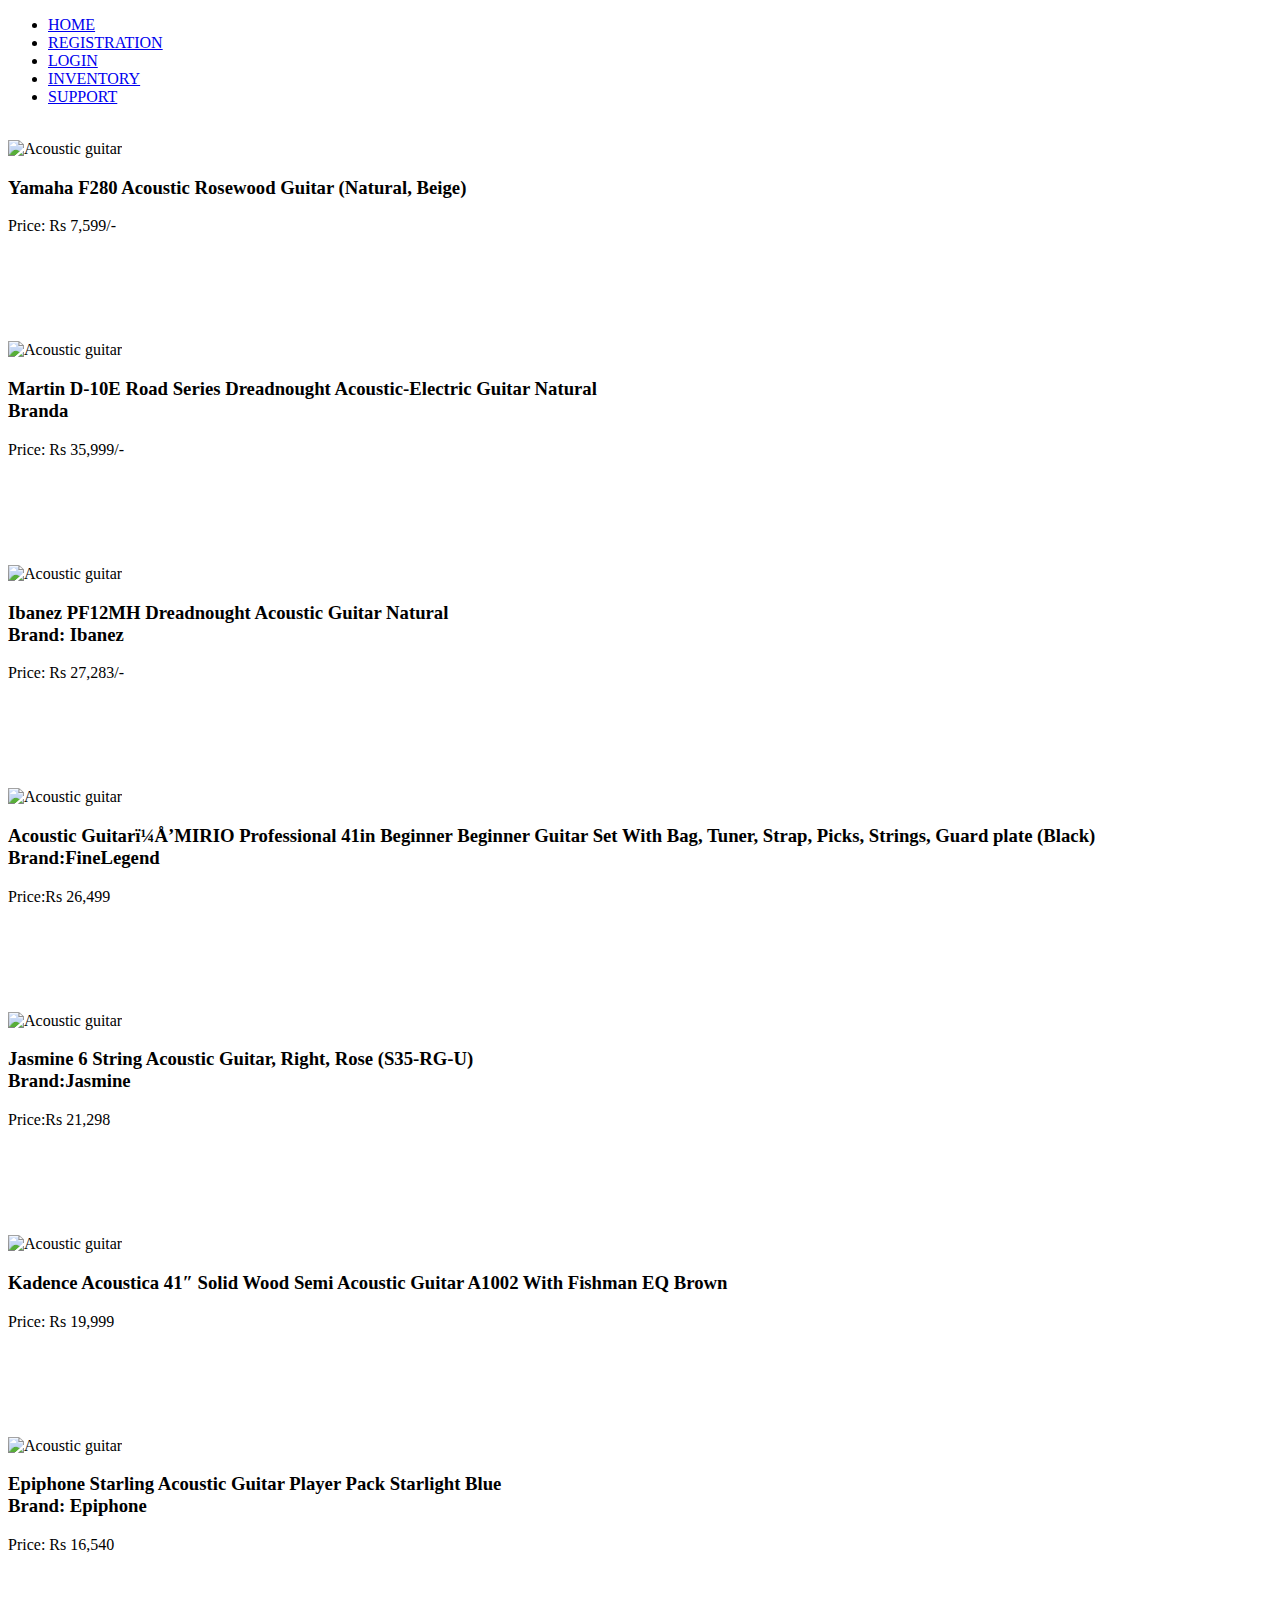
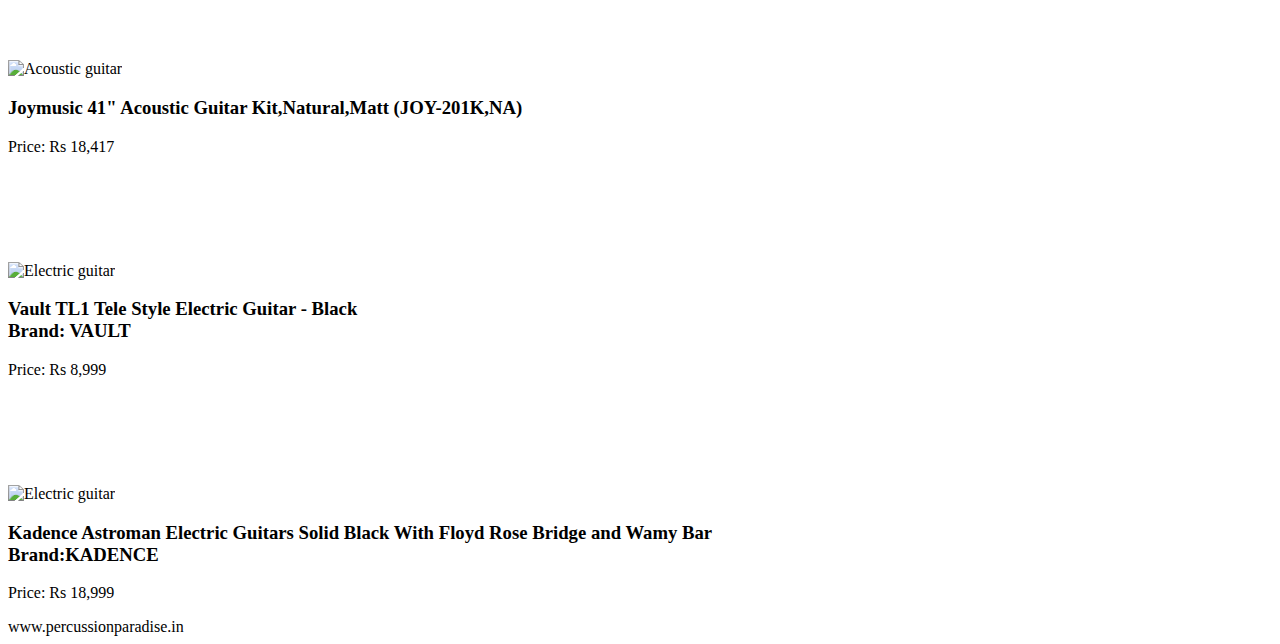
==== INVENTORY.html @ 3cde59e4 "Add files via upload" ====
<!DOCTYPE html>
<html lang="en">
<head>
    <title>INVENTORY</title>
    <link rel="stylesheet" href="D:\Users\admin\Desktop\WD MUSIC WEBSITE\stylepro.css">
    
</head>
<body>
    
    </div>
    <ul>
        <li><a class="active" href="D:\Users\admin\Desktop\WD MUSIC WEBSITE\MUSIC _WEBSITE.html">HOME</a></li>
        <li><a href="D:\Users\admin\Desktop\WD MUSIC WEBSITE\REGISTRATION.html">REGISTRATION</a></li>
        <li><a href="D:\Users\admin\Desktop\WD MUSIC WEBSITE\Login.html">LOGIN</a></li>
        <li><a href="D:\Users\admin\Desktop\WD MUSIC WEBSITE\INVENTORY.html">INVENTORY</a></li>
        <li><a href="D:\Users\admin\Desktop\WD MUSIC WEBSITE\SUPPORT.html">SUPPORT</a></li>
        
    </ul>
    <br>
    <div class="product-gallery">
        <div class="product-item">
            <img src="https://p7.hiclipart.com/preview/189/975/817/yamaha-ll6-acoustic-guitar-string-instruments-acoustic-electric-guitar-acoustic-guitar.jpg" alt="Acoustic guitar">
            <div class="product-info">
                <h3>Yamaha F280 Acoustic Rosewood Guitar (Natural, Beige)</h3>
                <p>Price: Rs 7,599/-</p> 
                      </div>

                      <br><br><br><br><br>

                      <div class="product-item">
                        <img src="https://w7.pngwing.com/pngs/440/519/png-transparent-acoustic-guitar-bass-guitar-tiple-ukulele-cavaquinho-acoustic-gig-guitar-accessory-string-instrument-martin-lx1e-little-martin-thumbnail.png" alt="Acoustic guitar">
                        <div class="product-info">
                            <h3>Martin D-10E Road Series Dreadnought Acoustic-Electric Guitar Natural <br> Branda</h3>
                            <p>Price: Rs 35,999/-</p> 
                </div>
                <br><br><br><br><br>
                                  <div class="product-item">
                                    <img src="https://m.media-amazon.com/images/I/81MWKJyXKlL.jpg" alt="Acoustic guitar">
                                    <div class="product-info">
                                        <h3>Ibanez PF12MH Dreadnought Acoustic Guitar Natural <br>
                                            Brand: Ibanez</h3>
                                            <larger><p>Price: Rs 27,283/-</p> </larger> 
                                              </div>
                      
                                        <br><br><br><br><br>
                                              <div class="product-item">
                                                <img src="https://m.media-amazon.com/images/I/619RMhK7PML._SX522_.jpg" alt="Acoustic guitar">
                                                <div class="product-info">
                                                    <h3>Acoustic Guitarï¼Å’MIRIO Professional 41in Beginner Beginner Guitar Set With Bag, Tuner, Strap, Picks, Strings, Guard plate (Black) <br> 
                                                        Brand:FineLegend</h3>
                                                  <larger><p>Price:Rs 26,499 </p> </larger>  
                                                          </div>
                                                          <br><br><br><br><br>
                                              <div class="product-item">
                                                <img src="https://m.media-amazon.com/images/I/51D5bdeS3GL._SX522_.jpg" alt="Acoustic guitar">
                                                <div class="product-info">
                                                    <h3>Jasmine 6 String Acoustic Guitar, Right, Rose (S35-RG-U) <br> 
                                                        Brand:Jasmine</h3>
                                                  <larger><p>Price:Rs 21,298  </p> </larger>  
                                                          </div>
                                                          
                                                          <br><br><br><br><br>
                                                    <div class="product-item">
                                                            <img src="https://m.media-amazon.com/images/I/71kvtnwiryL._SX522_.jpg" alt="Acoustic guitar">
                                                            <div class="product-info">
                                                                <h3>Kadence Acoustica 41″ Solid Wood Semi Acoustic Guitar A1002 With Fishman EQ Brown</h3>
                                                                <p>Price: Rs 19,999</p>
                                                            </div>

                                                            <br><br><br><br><br>
                                                            <div class="product-item">
                                                                    <img src="https://m.media-amazon.com/images/I/71t61q4e2PL._SX522_.jpg" alt="Acoustic guitar">
                                                                    <div class="product-info">
                                                                        <h3>Epiphone Starling Acoustic Guitar Player Pack Starlight Blue <br> Brand: Epiphone</h3>
                                                                        <p>Price: Rs 16,540</p>
                                                                    </div>  

                                                                    <br><br><br><br><br>
                                                    <div class="product-item">
                                                            <img src="https://m.media-amazon.com/images/I/71gng45EurL._SX522_.jpg" alt="Acoustic guitar">
                                                            <div class="product-info">
                                                                <h3>Joymusic 41" Acoustic Guitar Kit,Natural,Matt (JOY-201K,NA)</h3>
                                                                <p>Price: Rs 18,417</p>
                                                            </div>

                                                            <br><br><br><br><br>
                                                    <div class="product-item">
                                                            <img src="https://m.media-amazon.com/images/I/41Z45z7TRkL._SX522_.jpg" alt="Electric guitar">
                                                            <div class="product-info">
                                                                <h3>Vault TL1 Tele Style Electric Guitar - Black <br> Brand: VAULT</h3>
                                                                <p>Price: Rs 8,999 </p>
                                                            </div>

                                                            <br><br><br><br><br>
                                                    <div class="product-item">
                                                            <img src="https://m.media-amazon.com/images/I/51iQRs87JjL._SX522_.jpg" alt="Electric guitar">
                                                            <div class="product-info">
                                                                <h3>Kadence Astroman Electric Guitars Solid Black With Floyd Rose Bridge and Wamy Bar <br> Brand:KADENCE</h3>
                                                                <p>Price: Rs 18,999</p>
                                                            </div>
                                                            
                                                            <div class="icon">www.percussionparadise.in</div>
                                                        </div>
        
</body>
</html>
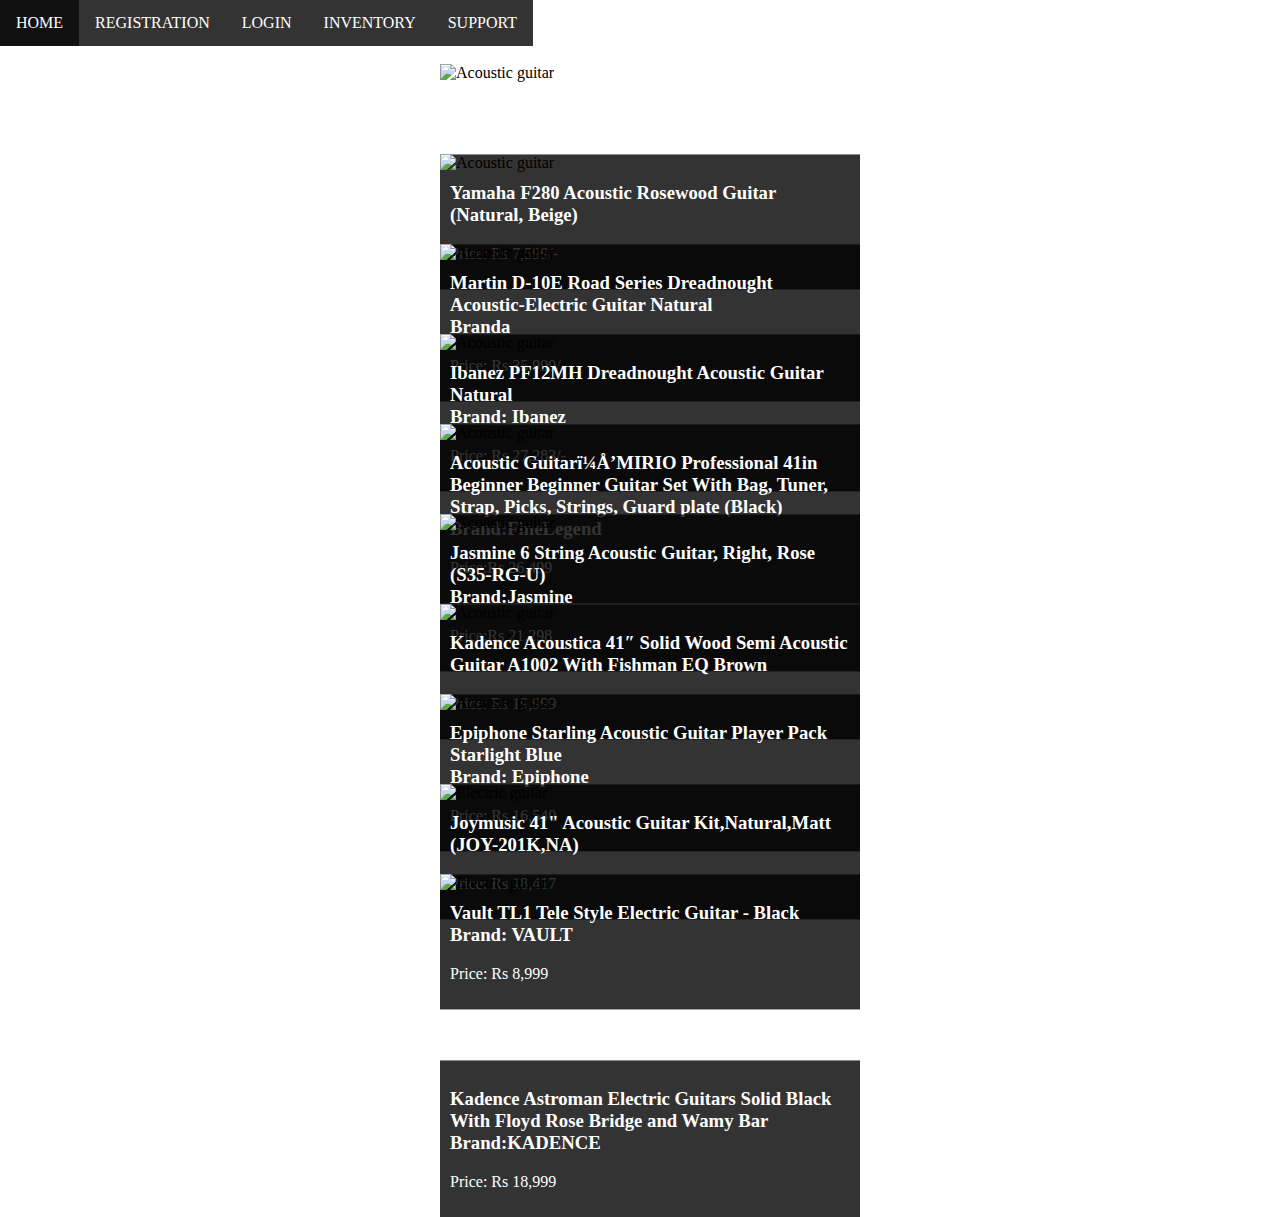
==== commit 280530f9: "Update INVENTORY.html" ====
--- a/INVENTORY.html
+++ b/INVENTORY.html
@@ -2,18 +2,18 @@
 <html lang="en">
 <head>
     <title>INVENTORY</title>
-    <link rel="stylesheet" href="D:\Users\admin\Desktop\WD MUSIC WEBSITE\stylepro.css">
+    <link rel="stylesheet" href="stylepro.css">
     
 </head>
 <body>
     
     </div>
     <ul>
-        <li><a class="active" href="D:\Users\admin\Desktop\WD MUSIC WEBSITE\MUSIC _WEBSITE.html">HOME</a></li>
-        <li><a href="D:\Users\admin\Desktop\WD MUSIC WEBSITE\REGISTRATION.html">REGISTRATION</a></li>
-        <li><a href="D:\Users\admin\Desktop\WD MUSIC WEBSITE\Login.html">LOGIN</a></li>
-        <li><a href="D:\Users\admin\Desktop\WD MUSIC WEBSITE\INVENTORY.html">INVENTORY</a></li>
-        <li><a href="D:\Users\admin\Desktop\WD MUSIC WEBSITE\SUPPORT.html">SUPPORT</a></li>
+        <li><a class="active" href="index.html">HOME</a></li>
+        <li><a href="REGISTRATION.html">REGISTRATION</a></li>
+        <li><a href="Login.html">LOGIN</a></li>
+        <li><a href="INVENTORY.html">INVENTORY</a></li>
+        <li><a href="SUPPORT.html">SUPPORT</a></li>
         
     </ul>
     <br>
@@ -103,4 +103,4 @@
                                                         </div>
         
 </body>
-</html>+</html>
--- a/stylepro.css
+++ b/stylepro.css
@@ -0,0 +1,78 @@
+
+        ul {
+  list-style-type: none;
+  margin: 0;
+  padding: 0;
+  overflow: hidden;
+  background-color:#333;
+  width: fit-content;
+}
+        li a {
+  display: block;
+  color: white;
+  text-align: center;
+  padding: 14px 16px;
+  text-decoration: none;
+}
+
+li a:hover {
+  background-color:#111; }
+  li {
+  float: left;
+}
+body {
+    margin: 0;
+    padding: 0;
+    background-image: url(https://i.pinimg.com/736x/b0/eb/41/b0eb41bdb91e75f326a0b1056fa088c6.jpg);
+    background-size: 1600px 900px;
+    
+}
+
+/* Style the product gallery container */
+.product-gallery {
+    display: flex;
+    flex-wrap: wrap;
+    gap: 20px;
+    justify-content: center;
+}
+
+/* Style each product item */
+.product-item {
+    position: absolute;
+    width: 400px;
+    height: auto;
+}
+
+/* Style the product image */
+.product-item img {
+    width: 100%;
+    height: auto; 
+    transition: transform 0.3s;
+}
+
+/* Style the product info (hidden by default) */
+.product-info {
+    position: absolute;
+    bottom: 0;
+    left: 0;
+    width: 100%;
+    background-color: rgba(0, 0, 0, 0.8);
+    color: #fff;
+    padding: 10px;
+    transform: translateY(100%);
+    transition: transform 0.3s;
+}
+
+/* Hover effect to show product info */
+.product-item:hover img {
+    transform: scale(1.1);
+}
+
+.product-item:hover .product-info {
+    transform : translateY(0);
+}
+.icon{margin-top:150px;
+    color:white;
+    margin-left:80px;
+    margin-bottom: auto;
+  }
